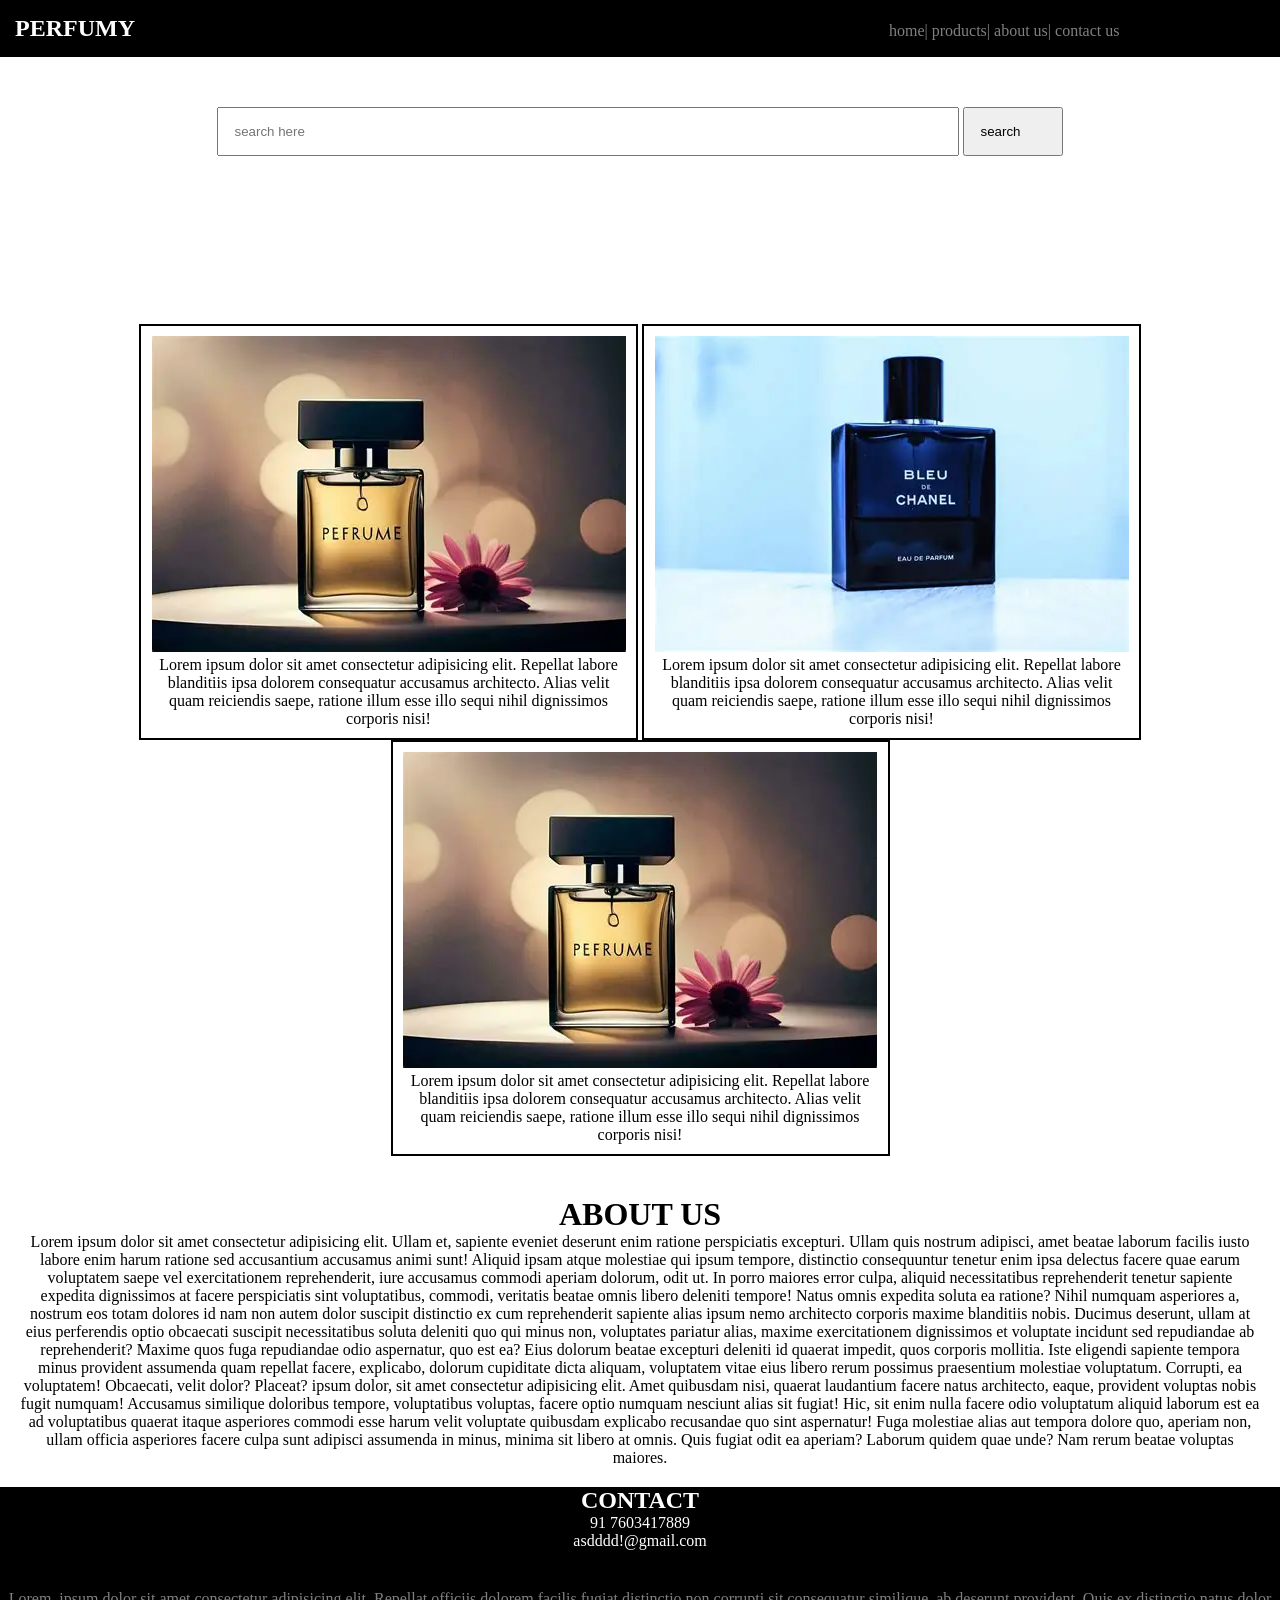
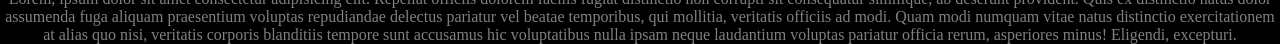
==== perfumy/index.html @ 9dcd12a5 "Add files via upload" ====
<!DOCTYPE html>
<html lang="en">
<head>
    <title>perfumy</title>
    <link rel="icon" href="perfumy icon.png">
    <link rel="stylesheet" href="style.css">
    
</head>
<body>
    <div class="header">
        <nav>
        <h1>PERFUMY</h1>
        <ul>
            <li>home|</li>
            <li>products|</li>
            <li>about us|
            </li>
            <li>contact us</li>
        </ul>
        </nav>


    </div>
    <div class="searchbar">
    
    <input type="text"  placeholder="search here">
    <button class="search">search</button>
    </div>
    <div class="products">
    <div class="box">
        <img src="OIP (1).webp" alt="perfume pic">
        <p>Lorem ipsum dolor sit amet consectetur adipisicing elit. Repellat labore blanditiis ipsa dolorem consequatur accusamus architecto. Alias velit quam reiciendis saepe, ratione illum esse illo sequi nihil dignissimos corporis nisi!</p>
    </div>
    <div class="box">
        <img src="OIP (2).webp" alt="perfume pic">
        <p>Lorem ipsum dolor sit amet consectetur adipisicing elit. Repellat labore blanditiis ipsa dolorem consequatur accusamus architecto. Alias velit quam reiciendis saepe, ratione illum esse illo sequi nihil dignissimos corporis nisi!</p>
    </div>
    <div class="box1">
        <img src="OIP (1).webp" alt="perfume pic">
        <p>Lorem ipsum dolor sit amet consectetur adipisicing elit. Repellat labore blanditiis ipsa dolorem consequatur accusamus architecto. Alias velit quam reiciendis saepe, ratione illum esse illo sequi nihil dignissimos corporis nisi!</p>
    </div>

    </div>
    <div class="about">
    <h1 style="text-align: center;">ABOUT US</h1>
    <p>Lorem ipsum dolor sit amet consectetur adipisicing elit. Ullam et, sapiente eveniet deserunt enim ratione perspiciatis excepturi. Ullam quis nostrum adipisci, amet beatae laborum facilis iusto labore enim harum ratione sed accusantium accusamus animi sunt! Aliquid ipsam atque molestiae qui ipsum tempore, distinctio consequuntur tenetur enim ipsa delectus facere quae earum voluptatem saepe vel exercitationem reprehenderit, iure accusamus commodi aperiam dolorum, odit ut. In porro maiores error culpa, aliquid necessitatibus reprehenderit tenetur sapiente expedita dignissimos at facere perspiciatis sint voluptatibus, commodi, veritatis beatae omnis libero deleniti tempore! Natus omnis expedita soluta ea ratione? Nihil numquam asperiores a, nostrum eos totam dolores id nam non autem dolor suscipit distinctio ex cum reprehenderit sapiente alias ipsum nemo architecto corporis maxime blanditiis nobis. Ducimus deserunt, ullam at eius perferendis optio obcaecati suscipit necessitatibus soluta deleniti quo qui minus non, voluptates pariatur alias, maxime exercitationem dignissimos et voluptate incidunt sed repudiandae ab reprehenderit? Maxime quos fuga repudiandae odio aspernatur, quo est ea? Eius dolorum beatae excepturi deleniti id quaerat impedit, quos corporis mollitia. Iste eligendi sapiente tempora minus provident assumenda quam repellat facere, explicabo, dolorum cupiditate dicta aliquam, voluptatem vitae eius libero rerum possimus praesentium molestiae voluptatum. Corrupti, ea voluptatem! Obcaecati, velit dolor? Placeat? ipsum dolor, sit amet consectetur adipisicing elit. Amet quibusdam nisi, quaerat laudantium facere natus architecto, eaque, provident voluptas nobis fugit numquam! Accusamus similique doloribus tempore, voluptatibus voluptas, facere optio numquam nesciunt alias sit fugiat! Hic, sit enim nulla facere odio voluptatum aliquid laborum est ea ad voluptatibus quaerat itaque asperiores commodi esse harum velit voluptate quibusdam explicabo recusandae quo sint aspernatur! Fuga molestiae alias aut tempora dolore quo, aperiam non, ullam officia asperiores facere culpa sunt adipisci assumenda in minus, minima sit libero at omnis. Quis fugiat odit ea aperiam? Laborum quidem quae unde? Nam rerum beatae voluptas maiores.</p>

    </div>
    <div class="contact">
        <h2>CONTACT</h2>
        <p>91 7603417889</p>
        <p>asdddd!@gmail.com</p>
        <p class="lead">Lorem, ipsum dolor sit amet consectetur adipisicing elit. Repellat officiis dolorem facilis fugiat distinctio non corrupti sit consequatur similique, ab deserunt provident. Quis ex distinctio natus dolor assumenda fuga aliquam praesentium voluptas repudiandae delectus pariatur vel beatae temporibus, qui mollitia, veritatis officiis ad modi. Quam modi numquam vitae natus distinctio exercitationem at alias quo nisi, veritatis corporis blanditiis tempore sunt accusamus hic voluptatibus nulla ipsam neque laudantium voluptas pariatur officia rerum, asperiores minus! Eligendi, excepturi.</p>
        
    </div>
    
</body>
</html>
---- perfumy/style.css ----
*{
    margin:0;
    padding:0;
}

nav{
    background-color: black;
    color:white;
    padding:15px;
    
}
li,ul,h1{
   display:inline;

}
ul{
     margin-left:60%;
     color:grey;
}
li:hover{
    color:aqua;
    cursor:pointer;
}
input{
    width:60%;
    padding:15px;   
}
.searchbar{
    padding:50px;
    text-align: center;
    
}
button{
    display: inline-block;
    padding:15px;
    padding-right:40px;
    margin-bottom: 10%;
    

}
.box{
    border-color: black;
    border-style: solid;
    border-width: 2px;
    display:inline-block;
    width:475px;
    padding:10px;
}
.box1{
    border-color: black;
    border-style: solid;
    border-width: 2px;
    display:inline-block;
    width:475px;
    padding:10px;

}
.box:hover{
    background-color: black;
    color:white;
}
.box1:hover{
    background-color: black;
    color:white;
}

.products{
    text-align: center;

}
.about{
    text-align: center;
    padding:20px;
    margin-top: 20px;

}
.contact{
    text-align: center;
    background-color: black;
    color:white;

}
.lead{
    margin-top: 40px;
    color:grey;
}
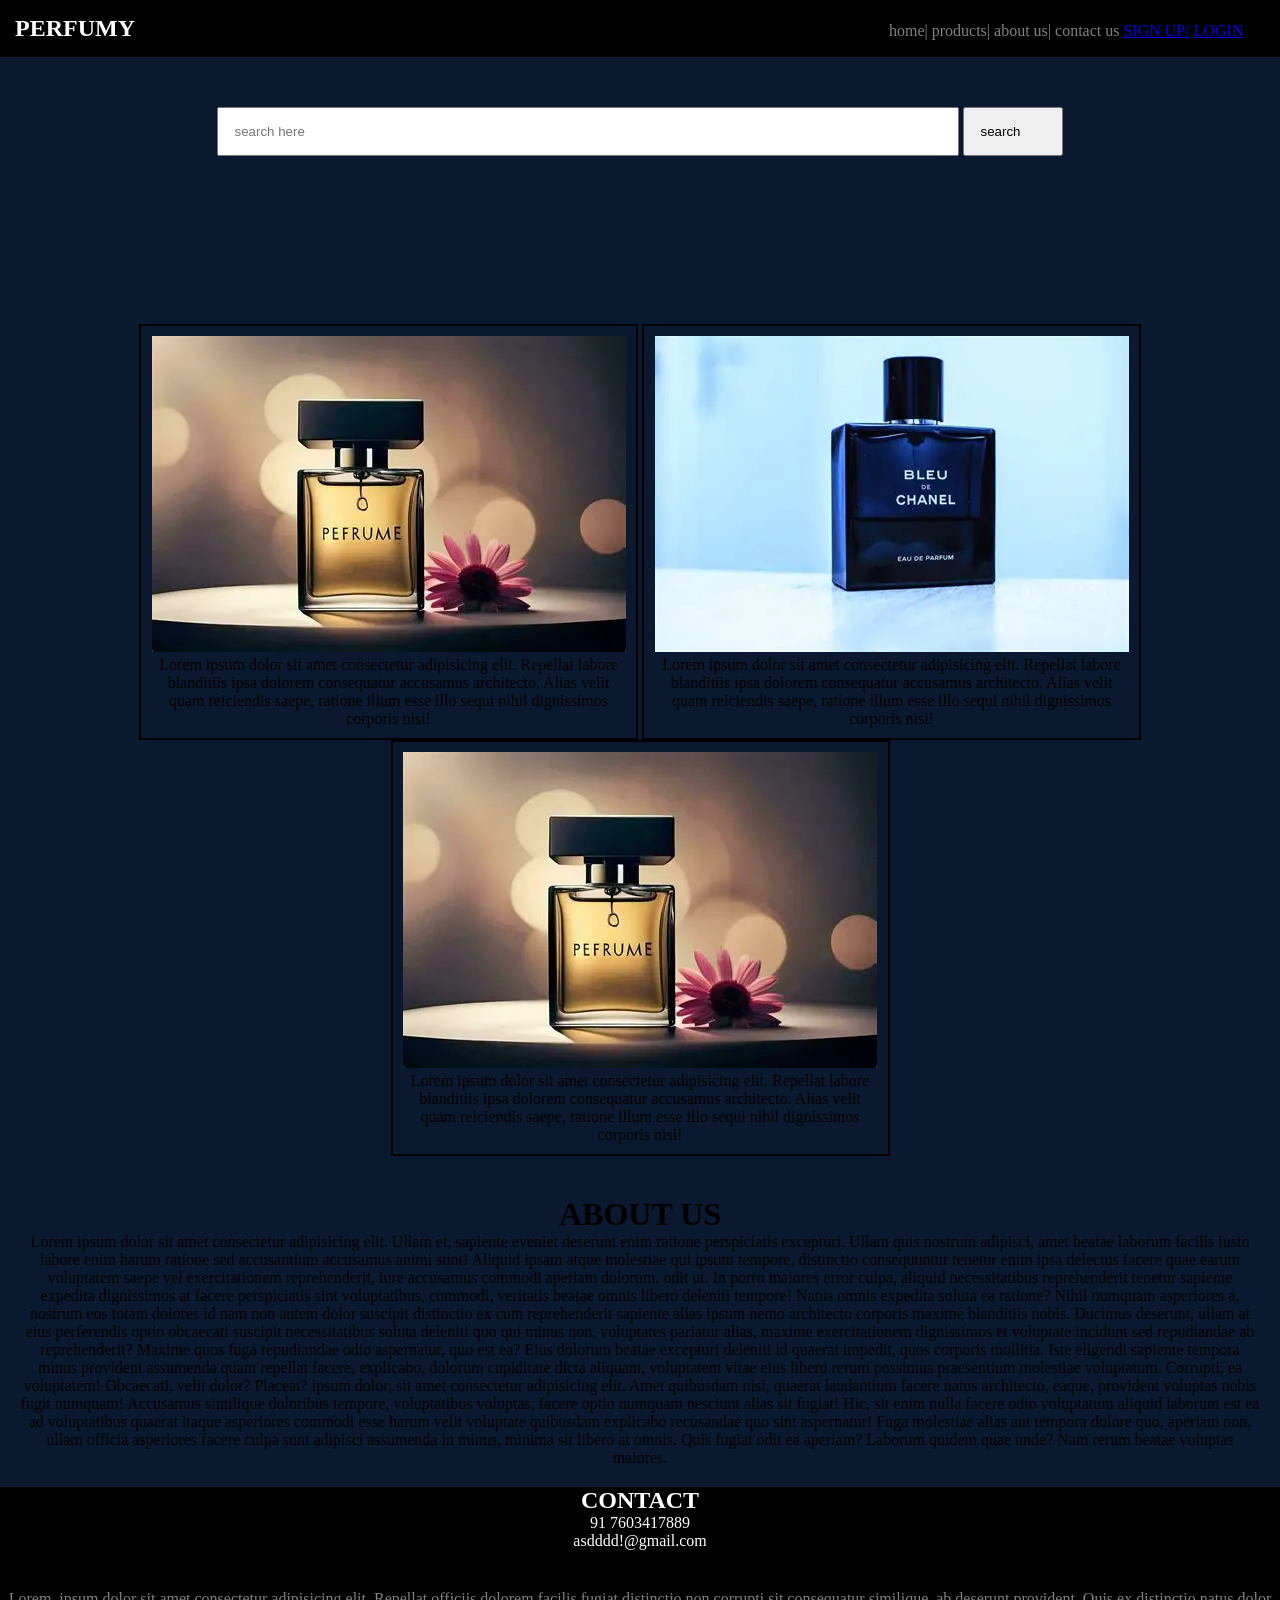
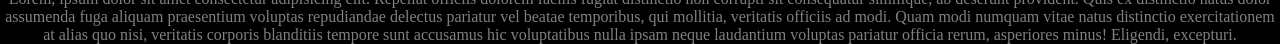
==== commit 1f597c23: "Add files via upload" ====
--- a/perfumy/index.html
+++ b/perfumy/index.html
@@ -6,7 +6,7 @@
     <link rel="stylesheet" href="style.css">
     
 </head>
-<body>
+<body bgcolor="#0A192F">
     <div class="header">
         <nav>
         <h1>PERFUMY</h1>
@@ -17,6 +17,9 @@
             </li>
             <li>contact us</li>
         </ul>
+        <a  class="signup" href="signup.html">SIGN UP/</a> 
+        <a class="login" href="login.html">LOGIN</a>
+        
         </nav>
 
 
